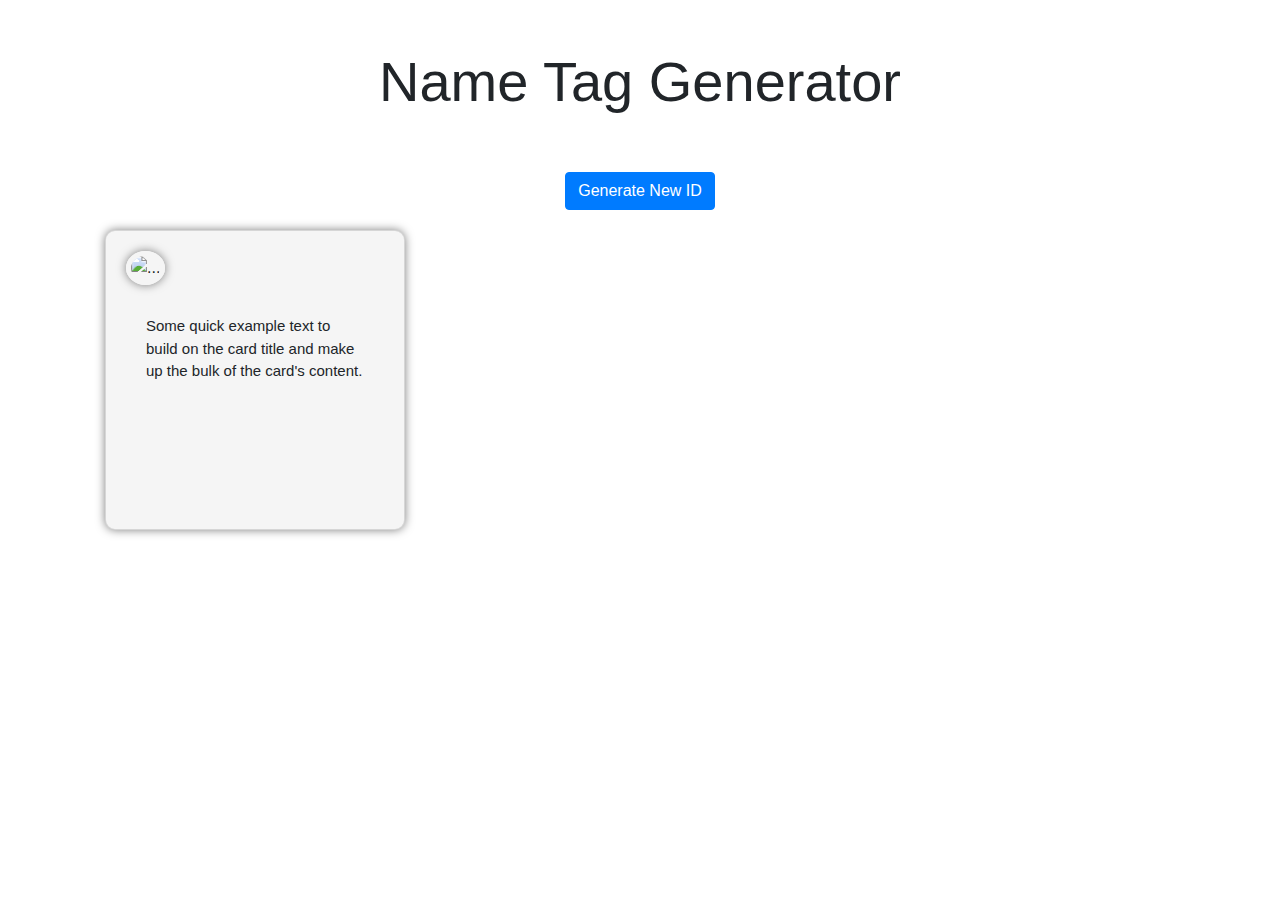
==== index.html @ 347d0b19 "starting" ====
<!DOCTYPE html>
<html lang="en">
<head>
<meta charset="UTF-8">
<meta name="viewport" content="width=device-width, initial-scale=1.0">
<meta http-equiv="X-UA-Compatible" content="ie=edge">
<link rel="stylesheet" href="https://cdnjs.cloudflare.com/ajax/libs/twitter-bootstrap/4.1.3/css/bootstrap.min.css">
<link rel="stylesheet" href="https://use.fontawesome.com/releases/v5.3.1/css/all.css">
<link rel="stylesheet" href="./CSS/main.css">
<title>Name Tag Generator</title>
</head>
<body>


<div class="container">

    <!-- Header -->

    <div class="row text-center m-5">
        <div class="col">
            <h1 class="display-4">Name Tag Generator</h1>
        </div>
    </div>

    <div class="row">
        <div class="col-md-1"></div>
            <div class="col-md-10 text-center" id="person"></div>
        <div class="col-md-1"></div>
    </div>

    <div class="row">
        <div class="col-md-12 text-center">
            <button class="btn btn-primary" onclick="getPerson();">Generate New ID</button>
        </div>
    </div>

    <style>
        .card {
            width: 300px;
            height: 300px;
            background-color: #f5f5f5;
            border-radius: 10px;
            box-shadow: 0 0 10px rgba(0,0,0,0.5);
            margin: 20px;
            padding: 20px;
            display: inline-block;
        }
        .card img {
            width: 100px;
            height: 100px;
            border-radius: 50%;
            border: 5px solid #f5f5f5;
            box-shadow: 0 0 10px rgba(0,0,0,0.5);
        }
        .card h1 {
            font-size: 30px;
            font-weight: 700;
            margin: 10px 0;
        }
        .card h2 {
            font-size: 20px;
            font-weight: 400;
            margin: 10px 0;
        }
        .card p {
            font-size: 15px;
            font-weight: 400;
            margin: 10px 0;
        }
    </style>


    <!-- Make our id card -->
    <div class="row">
        <div class="col-md-12">
            <div class="card" style="">
                <img src="https://via.placeholder.com/278" class="card-img-top" alt="...">
                <div class="card-body">
                  <p class="card-text">Some quick example text to build on the card title and make up the bulk of the card's content.</p>
                </div>
              </div>
        </div>
    </div>


</div>  



<script src="./JS/main.js"></script>    
<script src="https://cdnjs.cloudflare.com/ajax/libs/jquery/3.3.1/jquery.slim.min.js"></script>
<script src="https://cdnjs.cloudflare.com/ajax/libs/popper.js/1.13.0/umd/popper.min.js"></script>
<script src="https://cdnjs.cloudflare.com/ajax/libs/twitter-bootstrap/4.1.3/js/bootstrap.min.js"></script>
</body>
</html>
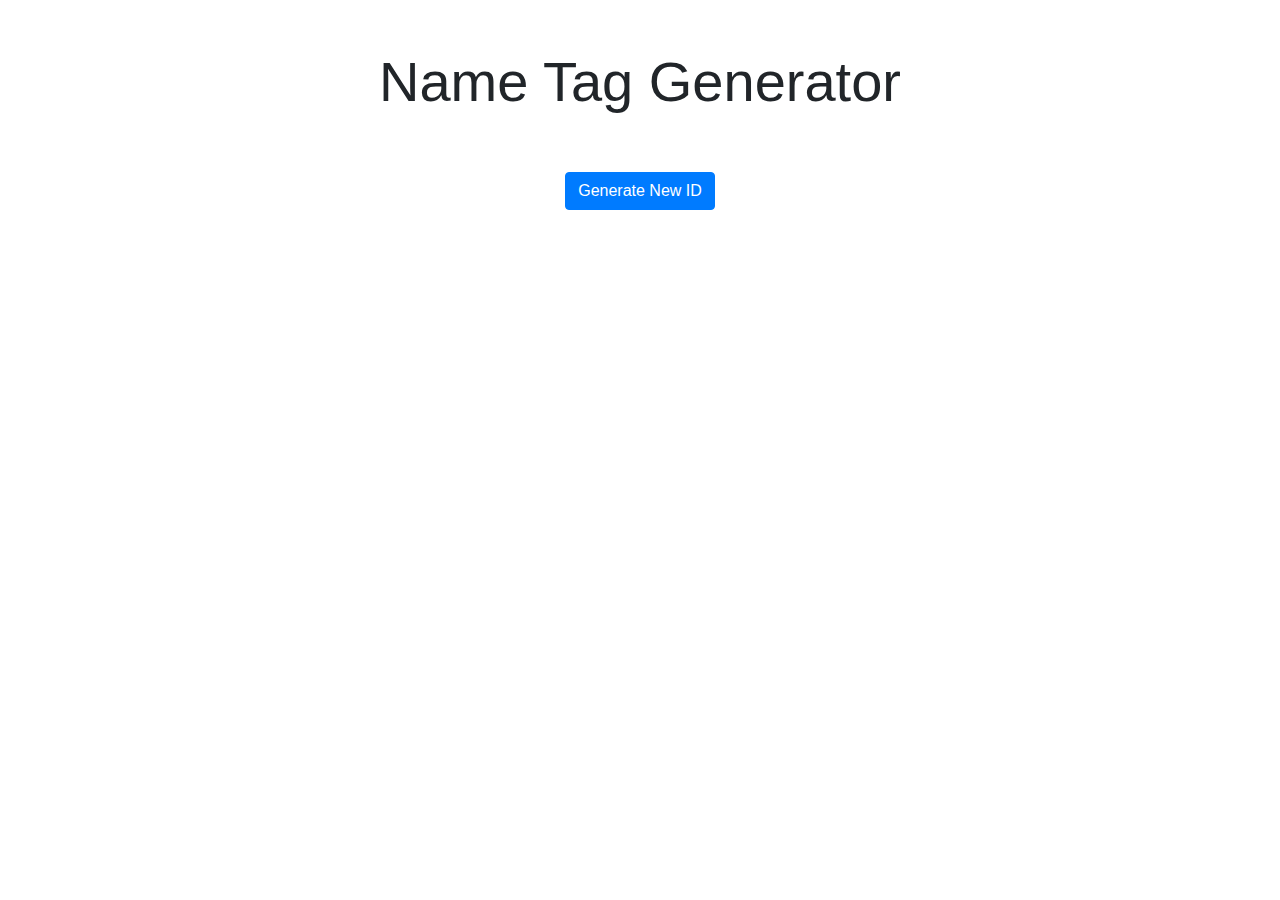
==== commit 0b07fd47: "almost done" ====
--- a/index.html
+++ b/index.html
@@ -35,52 +35,11 @@
     </div>
 
     <style>
-        .card {
-            width: 300px;
-            height: 300px;
-            background-color: #f5f5f5;
-            border-radius: 10px;
-            box-shadow: 0 0 10px rgba(0,0,0,0.5);
-            margin: 20px;
-            padding: 20px;
-            display: inline-block;
-        }
-        .card img {
-            width: 100px;
-            height: 100px;
-            border-radius: 50%;
-            border: 5px solid #f5f5f5;
-            box-shadow: 0 0 10px rgba(0,0,0,0.5);
-        }
-        .card h1 {
-            font-size: 30px;
-            font-weight: 700;
-            margin: 10px 0;
-        }
-        .card h2 {
-            font-size: 20px;
-            font-weight: 400;
-            margin: 10px 0;
-        }
-        .card p {
-            font-size: 15px;
-            font-weight: 400;
-            margin: 10px 0;
-        }
+       
     </style>
 
 
-    <!-- Make our id card -->
-    <div class="row">
-        <div class="col-md-12">
-            <div class="card" style="">
-                <img src="https://via.placeholder.com/278" class="card-img-top" alt="...">
-                <div class="card-body">
-                  <p class="card-text">Some quick example text to build on the card title and make up the bulk of the card's content.</p>
-                </div>
-              </div>
-        </div>
-    </div>
+   
 
 
 </div>  
--- a/CSS/main.css
+++ b/CSS/main.css
@@ -0,0 +1,38 @@
+.card {
+    width: 300px;
+    
+    background-color: #f5f5f5;
+    border-radius: 10px;
+    box-shadow: 0 0 10px rgba(0,0,0,0.5);
+    margin: 20px;
+    padding: 20px;
+    display: inline-block;
+}
+.card img {
+    width: 100px;
+    height: 100px;
+    border-radius: 50%;
+    border: 5px solid #f5f5f5;
+    box-shadow: 0 0 10px rgba(0,0,0,0.5);
+}
+.card h1 {
+    font-size: 30px;
+    font-weight: 700;
+    margin: 10px 0;
+}
+.card h2 {
+    font-size: 20px;
+    font-weight: 400;
+    margin: 10px 0;
+}
+.card p {
+    font-size: 15px;
+    font-weight: 400;
+    margin: 10px 0;
+}
+
+i{
+    color: dodgerblue;
+    font-size: 20px;
+    
+}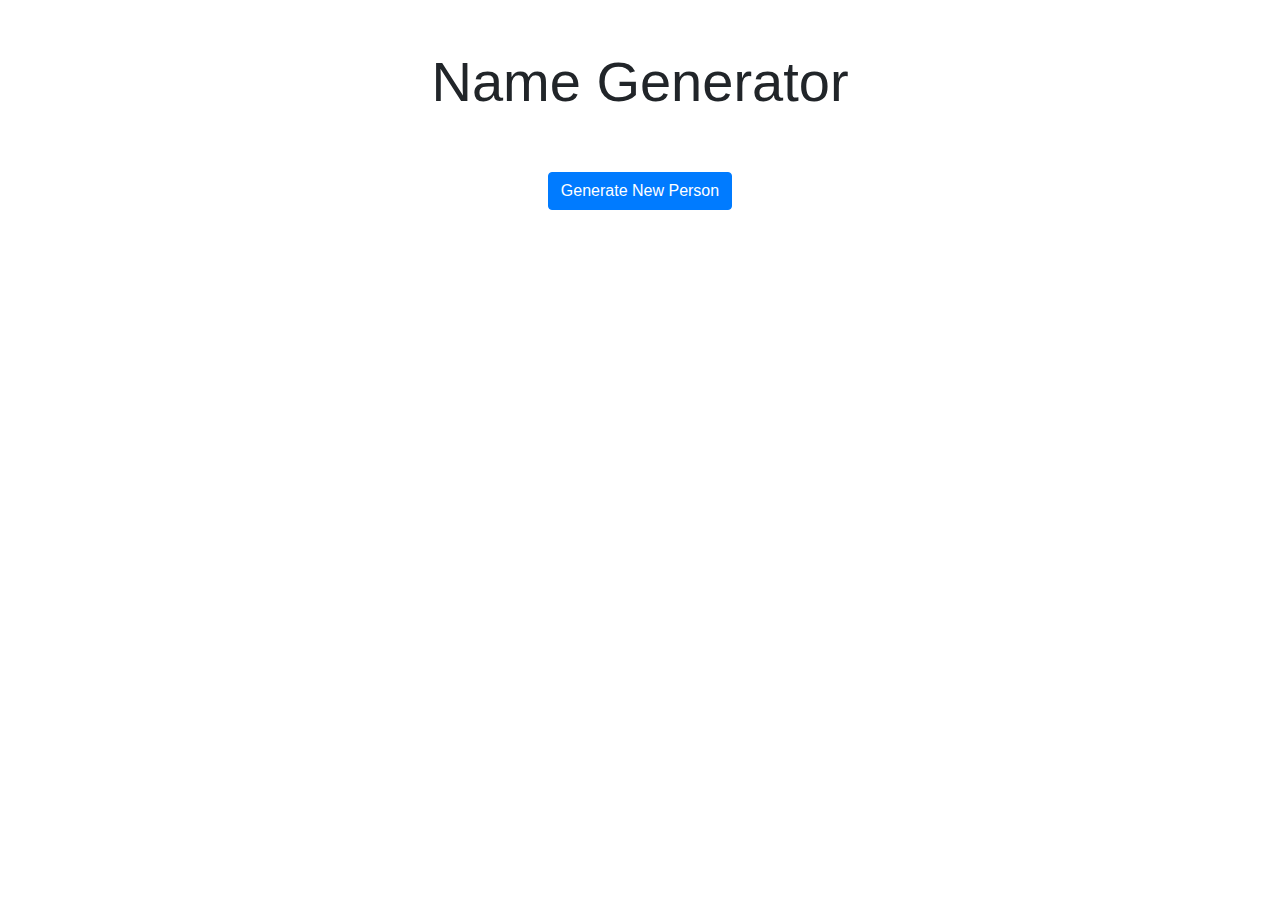
==== commit 4650dac9: "dev complete" ====
--- a/index.html
+++ b/index.html
@@ -7,46 +7,34 @@
 <link rel="stylesheet" href="https://cdnjs.cloudflare.com/ajax/libs/twitter-bootstrap/4.1.3/css/bootstrap.min.css">
 <link rel="stylesheet" href="https://use.fontawesome.com/releases/v5.3.1/css/all.css">
 <link rel="stylesheet" href="./CSS/main.css">
-<title>Name Tag Generator</title>
+<title>Name Generator</title>
 </head>
 <body>
 
 
-<div class="container">
+    <div class="container">
 
-    <!-- Header -->
+        <div class="row text-center m-5">
+            <div class="col">
+                <h1 class="display-4">Name Generator</h1>
+            </div>
+        </div>
 
-    <div class="row text-center m-5">
-        <div class="col">
-            <h1 class="display-4">Name Tag Generator</h1>
+        <div class="row justify-content-center">
+                <div class="col-md-12 text-center" id="person">
+                </div>            
+            </div>
         </div>
+
+        <div class="row">
+            <div class="col-md-12 text-center">
+                <button class="btn btn-primary" onclick="getPerson();">Generate New Person</button>
+            </div>
+        </div>
+
     </div>
 
-    <div class="row">
-        <div class="col-md-1"></div>
-            <div class="col-md-10 text-center" id="person"></div>
-        <div class="col-md-1"></div>
-    </div>
-
-    <div class="row">
-        <div class="col-md-12 text-center">
-            <button class="btn btn-primary" onclick="getPerson();">Generate New ID</button>
-        </div>
-    </div>
-
-    <style>
-       
-    </style>
-
-
-   
-
-
-</div>  
-
-
-
-<script src="./JS/main.js"></script>    
+<script src="./JS/main.js"></script>
 <script src="https://cdnjs.cloudflare.com/ajax/libs/jquery/3.3.1/jquery.slim.min.js"></script>
 <script src="https://cdnjs.cloudflare.com/ajax/libs/popper.js/1.13.0/umd/popper.min.js"></script>
 <script src="https://cdnjs.cloudflare.com/ajax/libs/twitter-bootstrap/4.1.3/js/bootstrap.min.js"></script>
--- a/CSS/main.css
+++ b/CSS/main.css
@@ -1,13 +1,15 @@
-.card {
+.card{
     width: 300px;
-    
     background-color: #f5f5f5;
     border-radius: 10px;
     box-shadow: 0 0 10px rgba(0,0,0,0.5);
     margin: 20px;
     padding: 20px;
     display: inline-block;
+    
+    
 }
+
 .card img {
     width: 100px;
     height: 100px;
@@ -15,16 +17,19 @@
     border: 5px solid #f5f5f5;
     box-shadow: 0 0 10px rgba(0,0,0,0.5);
 }
+
 .card h1 {
     font-size: 30px;
     font-weight: 700;
     margin: 10px 0;
 }
+
 .card h2 {
     font-size: 20px;
     font-weight: 400;
     margin: 10px 0;
 }
+
 .card p {
     font-size: 15px;
     font-weight: 400;
@@ -34,5 +39,4 @@
 i{
     color: dodgerblue;
     font-size: 20px;
-    
 }